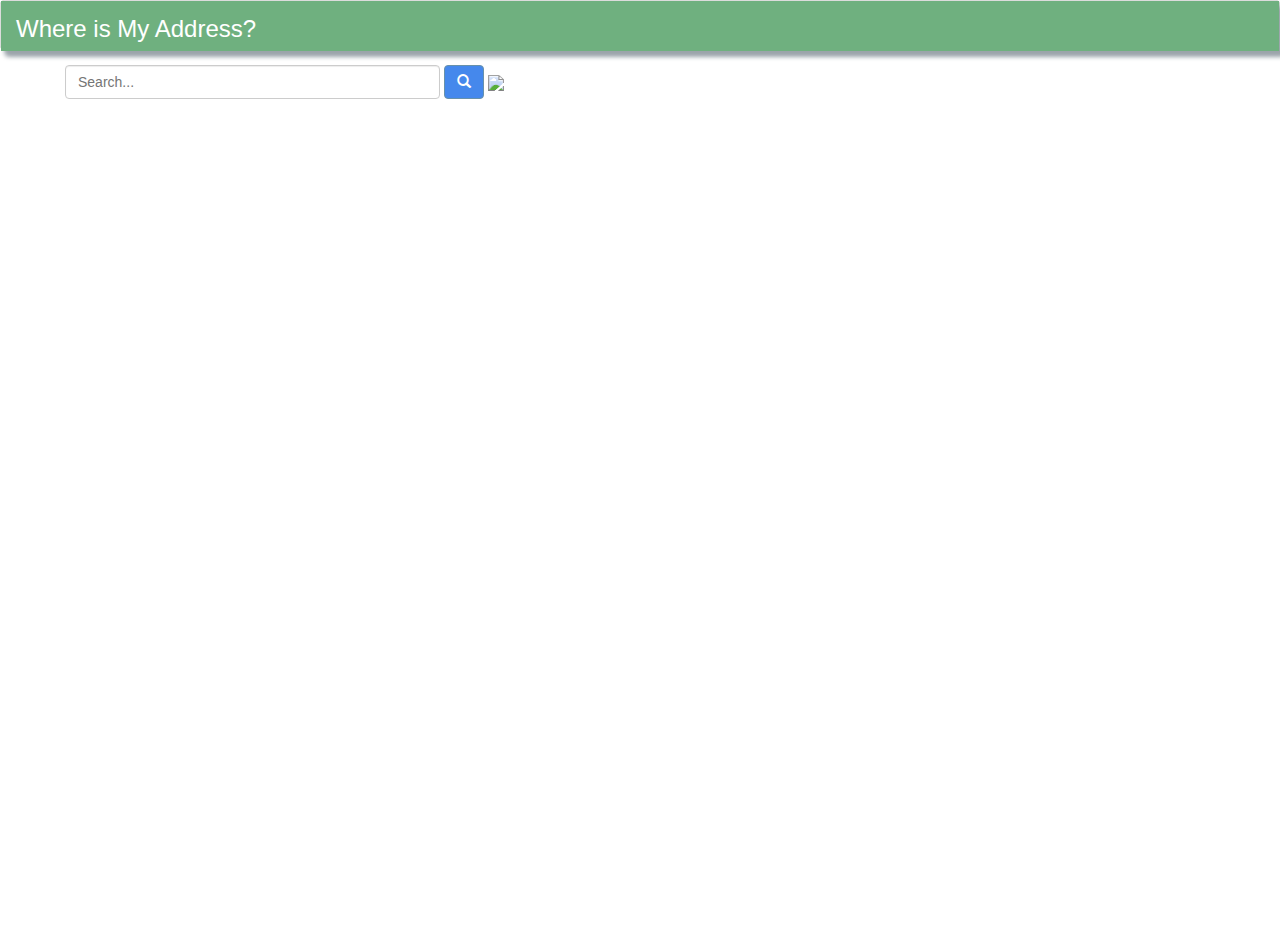
==== index.html @ a9ea7bd8 "put in confirmation modal styles" ====
﻿<!DOCTYPE html>
<html lang="en">
<head>
    <meta charset="utf-8">
    <meta http-equiv="X-UA-Compatible" content="IE=edge">
    <meta name="viewport" content="width=device-width, initial-scale=1">
    <title>Where's My Address</title>

    <!-- HTML5 Shim and Respond.js IE8 support of HTML5 elements and media queries -->
    <!-- WARNING: Respond.js doesn't work if you view the page via file:// -->
    <!--[if lt IE 9]>
      <script src="https://oss.maxcdn.com/html5shiv/3.7.2/html5shiv.min.js"></script>
      <script src="https://oss.maxcdn.com/respond/1.4.2/respond.min.js"></script>
    <![endif]-->

    <script src="http://code.jquery.com/jquery-2.0.3.min.js"></script>
    <script src="js/jquery-ui-1.10.3.custom/js/jquery-ui-1.10.3.custom.min.js"></script>
    <script src="js/bootstrap.min.js"></script>

    <link href="css/bootstrap.min.css" rel="stylesheet">
    <link rel="stylesheet" href="js/jquery-ui-1.10.3.custom/css/ui-lightness/jquery-ui-1.10.3.custom.css" />

    <!-- site styles, overriding above -->
    <link rel="stylesheet" href="css/site.css" />
    <link href="css/style.css" rel="stylesheet">

    <!-- ESRI Mapping Stuff -->
    <link rel="stylesheet" href="http://js.arcgis.com/3.10/js/esri/css/esri.css" />
    <link rel="stylesheet" href="js/OrthoButton/css/OrthoButton.css" />
    <script>
    var dojoConfig = {
        packages: [{
            name: "orthobutton",
            location: location.pathname.replace(/\/[^/]+$/, "") + '/js/OrthoButton/js'
        }]
    };
    </script>


        <!-- site styles, overriding above -->
    <link rel="stylesheet" href="css/site.css" />
    <link href="css/style.css" rel="stylesheet">
    

    <!-- D3 Stuff -->
    <script type="text/javascript" src="http://d3js.org/d3.v3.min.js"></script>

    <script src="http://js.arcgis.com/3.10/"></script>

    <script src="js/UIController.js"></script>
    <script src="js/MapController.js"></script>
    <script src="js/SearchController.js"></script>
    <script src="js/ListController.js"></script>

    <script>
        var searchService = "http://hubmaps1.cityofboston.gov/samrest/api/search?text={0}&callback=?";
        var searchServiceBuilding = "http://hubmaps1.cityofboston.gov/samrest/api/address/?constrid={0}&callback=?";

        dojo.require("esri.map");
        dojo.require("esri.layers.ArcGISTiledMapServiceLayer");
        dojo.require("esri.layers.ArcGISDynamicMapServiceLayer");
        dojo.require("esri.layers.FeatureLayer");
        dojo.require("esri.layers.GraphicsLayer");
        dojo.require("esri.tasks.query");
        dojo.require("esri.tasks.route");
        dojo.require("esri.tasks.QueryTask");
        dojo.require("esri.tasks.geometry");
        dojo.require("esri.graphic");
        dojo.require("esri.geometry.mathUtils");
        dojo.require("esri.geometry.ScreenPoint");
        dojo.require("esri.geometry.Geometry");
        dojo.require("esri.geometry.Point");
        dojo.require("esri.geometry.Polyline");
        dojo.require("esri.symbols.SimpleLineSymbol");
        dojo.require("esri.symbols.SimpleMarkerSymbol");
        dojo.require("esri.geometry.Extent");
        dojo.require("esri.SnappingManager");
        dojo.require("esri.InfoTemplate");
        dojo.require("esri.dijit.LocateButton");
        dojo.require("orthobutton.OrthoButton");
        dojo.require("dojo._base.connect");
        dojo.require("dojo._base.Color");
        dojo.require("dojo.domReady!");

        (function ($) {
            $.QueryString = (function (a) {
                if (a == "") return {};
                var b = {};
                for (var i = 0; i < a.length; ++i) {
                    var p = a[i].split('=');
                    if (p.length != 2) continue;
                    b[p[0]] = decodeURIComponent(p[1].replace(/\+/g, " "));
                }
                return b;
            })(window.location.search.substr(1).split('&'))
        })(jQuery);

        function init() {
            esri.config.defaults.geometryService = new esri.tasks.GeometryService("http://tasks.arcgisonline.com/ArcGIS/rest/services/Geometry/GeometryServer");
            UIController.init();
            MapController.init();
            ListController.init();
            SearchController.init();
            $("#txtSearch").focus();
        }

        dojo.ready(init);

        //loads jquery ui elements
        $(function () {
            console.log('index.html > init()');
        });
    </script>

</head>

<body>
    <div id="fullPageDiv">
        <!--top bar-->
        <div class="topheader">
            <div class="panel panel-default">
                <div class="panel-body">
                    <h1 id="app-logo">Where is My Address?</h1>
                </div>
            </div>
        </div><!--close topheader-->

        <div id="mapDiv">
            <div id="LocateButton"></div>
            <div id="OrthoButton"></div>
        </div>

        <!--search-->
        <div class="search">
            <div class="searchBar">
                <!-- search bar-->
                    <input type="text" autocomplete = "off" id="txtSearch" placeholder="Search..." class="search-bar-input" required>
                    <!--search button-->
	                <button type="button" id="btnSearch" class="btn btn-default"><span class="glyphicon glyphicon-search"></span></button>
	                <img id="imgLoadingSpinner" src="images/ajax-loader.gif" />

            </div><!--close row-->

        </div><!--close search-->
        <!--main page area-->
        <div class="result-content"></div>
    </div>

    <!-- Modal -->
    <div class="modal fade" id="myModal" tabindex="-1" role="dialog" aria-labelledby="myModalLabel" aria-hidden="true">
        <div class="modal-dialog">
            <div class="modal-content">
                <div class="modal-header">
                    <button type="button" class="close" data-dismiss="modal"><span aria-hidden="true">&times;</span><span class="sr-only">Close</span></button>
                    <h4 class="modal-title" id="myModalLabel">Confirm Address</h4>
                </div>
                <div class="modal-body">
                	<span class="confirmation-dialog"><h3>Are you sure this is the correct address?</h3></span>
                    <p class="confirmation-address-id"></p>
                    <p class="confirmation-full-address"></p>
                    <p class="confirmation-mailing-neighborhood"></p>
                    <p class="confirmation-zip-code"></p>
                    <p class="confirmation-spatial-parcel-pid"></p>
                </div>
                <div class="modal-footer">
                    <button type="button" class="btn" data-dismiss="modal">Cancel</button>
                    <button type="button" class="btn btn-primary" data-dismiss="modal">Confirm</button>
                </div>

            </div>
        </div>
    </div>
</body>

</html>
---- css/site.css ----
﻿html, body, #mapDiv, #fullPageDiv {
    padding: 0;
    margin: 0;
    height:100%;
    font-family: Arial;
}

#LocateButton {
    position:absolute;
    top:135px;
    left:20px;
    z-index:50;
}

#OrthoButton {
    position: absolute;
    top: 175px;
    left: 20px;
    z-index: 50;
}

/* hide dialogs */
#dlgConfirmation {
    display:none;
}

.search {
    position: absolute;
    top: 50px;
    left: 60px;
}
.result-table {
    background-color:#ffffff;
    position:absolute;
    top:110px;
    left:70px;
}

#btnSearch, #txtSearch, #imgLoadingSpinner {
    display:inline-block;
}

/*jqueryui overrides*/
.ui-dialog .ui-dialog-titlebar {
    padding: 0px;
    position: relative;
}
.ui-dialog .ui-dialog-content {
    padding: .2em .3em;
}

.NoCloseButton .ui-dialog-titlebar-close {
    display: none;
}

.ui-widget-content {
    border: 1px solid #dddddd;
    background-image: linear-gradient(to top, #367898 0%, #B4D3E2 100%);
    color: #333333;
}

.ui-widget-header {
    border: 0px;
    background: #B4D3E2;
    color: #ffffff;
    font-weight: bold;
}

.ui-tabs .ui-tabs-panel {
	display: block;
	border-width: 0;
	padding: 0px;
	background: none;
}

.ui-button-text-only .ui-button-text {
    padding: .2em .2em;
}

/*
    ESRI override*/
.esriPopup .actionsPane {
    display:none;
}

/* ESRI popup styling */
.esriPopup .contentPane {
    border: 1px solid #ccc;
    border-radius: 4px;
    font-size: 11px;
}

.esriPopup .titlePane {
background-color: #418780;
color: #FFFFFF;
line-height: 20px;
padding-left: 6px;
border-radius: 5px 5px 0px 0px;
-webkit-border-radius: 5px 5px 0px 0px;
cursor: default;
font-size: 12px;
}

.popup-label{
    color: #7A827F;
    font-size: 12px;
}

.esriPopup .sizer {
width: 230px;
}

.modal-content{
    border: 1px solid #ccc;
    border-radius: 6px;
}

.modal-header{
    background-color: #5EC4BB;
    color: #ffffff;
    padding: 5px;
    padding-left: 7px;
}

.modal-body{
    padding: 5px;
    text-align: center;
}

@media (min-width:768px){.modal-dialog{width:330px;}}

.modal-body p{
    display:inline;
    font-size: 12px;
    padding: 0px;
    margin: 0px;

}

.modal-body p.confirmation-spatial-parcel-pid{
    display:block;
    font-size: 10px;
}

.modal-footer{
    padding: 5px;
}

p {
margin: 0 0 5px;
}

.confirmation-dialog h3{
    font-size: 12px;
    font-style: italic;
    color: #354E63;
    margin-top: 5px;
    text-align: center;
}

.modal-footer .btn+.btn {
    padding: 4px;
    font-size: 12px;
}

.modal-footer .btn{
    padding: 4px;
    font-size: 12px;
}
---- css/style.css ----
/*style sheet*/

#body{
	height: 100%;
	width: 1024px;
}

.header, 
.panel.panel-default,
.panel-body{
	width: 100%;
	height: 50px;
	background-color:#6FB07F;
	box-shadow: 5px 5px 5px #9BA4AA;
}

.header, 
.panel.panel-default,
.panel-body h1 {
	position: relative;
	font-size: 24px;
	color: #ffffff;
	margin-top: 0px;
	margin-bottom: -5px;
	z-index:999;
}
 
.search,
.form-control{
	margin-left: 5px;
	margin-top: 10px;
}

.search, 
.btn.btn-default{
	/*margin-top: 10px;*/
}

.page-wrapper,
.sidebar{
	margin-left: 5px;
}

.form-control {
  display: block;
  width: 100%;
  height: 34px;
  padding: 6px 12px;
  font-size: 14px;
  line-height: 1.42857143;
  color: #555;
  background-color: #fff;
  background-image: none;
  border: 1px solid #6891AA;
  border-radius: 4px;
  -webkit-box-shadow: inset 0 1px 1px rgba(0, 0, 0, .075);
          box-shadow: inset 0 1px 1px rgba(0, 0, 0, .075);
  -webkit-transition: border-color ease-in-out .15s, -webkit-box-shadow ease-in-out .15s;
       -o-transition: border-color ease-in-out .15s, box-shadow ease-in-out .15s;
          transition: border-color ease-in-out .15s, box-shadow ease-in-out .15s;
}

.form-control:focus {
  border-color: #E1EEF6;
  outline: 0;
  -webkit-box-shadow: inset 0 1px 1px rgba(0,0,0,.075), 0 0 8px rgba(102, 175, 233, .6);
          box-shadow: inset 0 1px 1px rgba(0,0,0,.075), 0 0 8px rgba(102, 175, 233, .6);
}

.btn-default {
color: #333;
background-color: #fff;
border:1px solid #6891AA;
}

.btn-default:hover,
.btn-default:focus,
.btn-default:active,
.btn-default.active,
.open > .dropdown-toggle.btn-default {
  color: #333;
  background-color: #E1EEF6;
  border-color: #adadad;
}

.page-wrapper,
.sidebar{
	vertical-align: left;
}

.page-wrapper,
.mapside{
	vertical-align:right;
}
.page-wrapper,
.sidebar .table{
	margin-top: 10px;
}
.page-wrapper,
.sidebar .table th{
	border-left: 1px solid #cbcbcb;
	border-width: 0 0 0 3px;
	font-size: inherit;
	margin: 0;
	overflow: visible;
}

.page-wrapper,
.sidebar .table tr{
	border-left: 1px solid #496577;
	border-width: 0 0 0 3px;
	font-size: inherit;
	margin: 0;
	overflow: visible;
}

.page-wrapper,
.sidebar .table td{
	border-left: 1px solid #cbcbcb;
	border-width: 0 0 0 3px;
	font-size: inherit;
	margin: 0;
	overflow: visible;
}

.result-table{
	max-height:332px;/*36px * 9 items + 8px*/
	overflow-y:scroll;
	background: #fff;
	border-radius: 2px;
	box-shadow: 0 2px 6px rgba(0,0,0,0.3);
	box-sizing: border-box;
	-moz-box-sizing: border-box;
	-webkit-box-sizing: border-box;
	font-size: 12px;
	line-height: 16px;
	outline: none;
	position: absolute;
	margin-left: -5px;
	margin-top: -5px;
	width: 375px;/*500px * 0.75*/
	z-index: 0;
	-webkit-transition: background-color 200ms cubic-bezier(0.52,0,0.48,1);
	-moz-transition: background-color 200ms cubic-bezier(0.52,0,0.48,1);
	-ms-transition: background-color 200ms cubic-bezier(0.52,0,0.48,1);
	-o-transition: background-color 200ms cubic-bezier(0.52,0,0.48,1);
	transition: background-color 200ms cubic-bezier(0.52,0,0.48,1);
}

ul{
	-webkit-padding-start: 0px;
}

/*.glyphicon{
	padding-right:10px;
}*/

  ul li{
	list-style: none;
	font-size: inherit;
	margin: 0;
	overflow: visible;
	padding: 10px;
}

hr{
	margin:0px;
	padding:0px;
	border-top: 1px solid #cdcdcd;
}

div#mapDiv.col-md-8.map{
	border:1px solid #6891AA;
	margin-top: 10px;
}


.search-bar-input {
	margin-top: 5px;
display: inline-block;
width: 75%;
height: 34px;
padding: 6px 12px;
font-size: 14px;
line-height: 1.42857143;
color: #555;
background-color: #fff;
background-image: none;
border: 1px solid #ccc;
border-radius: 4px;
-webkit-box-shadow: inset 0 1px 1px rgba(0,0,0,.075);
box-shadow: inset 0 1px 1px rgba(0,0,0,.075);
-webkit-transition: border-color ease-in-out .15s,-webkit-box-shadow ease-in-out .15s;
-o-transition: border-color ease-in-out .15s,box-shadow ease-in-out .15s;
transition: border-color ease-in-out .15s,box-shadow ease-in-out .15s;
}

.searchBar{
	width: 500px;
}

.search .btn.btn-default{
	background-color: 	#4588EC;
	position: relative;
	top: -1px;
}

.search .glyphicon{
	color: #ffffff;
}

.search-bar-input:focus {
  border-color: #66afe9;
  outline: 0;
  -webkit-box-shadow: inset 0 1px 1px rgba(0,0,0,.075), 0 0 8px rgba(102, 175, 233, .6);
          box-shadow: inset 0 1px 1px rgba(0,0,0,.075), 0 0 8px rgba(102, 175, 233, .6);
}

#app-logo {
	padding-bottom:10px;
}

.LocateButton .zoomLocateButton {
	margin-top:1px;
	margin-left:1px;
}

#list-results {
	margin-top:0px;
	margin-bottom:0px;
	color:#4588EC;
}

.glyphicon-map-marker {
	padding-right:7px;
	color:#6FB07F;
}

.popupbtn .btn{
	font-size: 11px;
	margin-top: 5px;
	padding: 6px 6px 6px 6px;
}
---- css/site.css ----
﻿html, body, #mapDiv, #fullPageDiv {
    padding: 0;
    margin: 0;
    height:100%;
    font-family: Arial;
}

#LocateButton {
    position:absolute;
    top:135px;
    left:20px;
    z-index:50;
}

#OrthoButton {
    position: absolute;
    top: 175px;
    left: 20px;
    z-index: 50;
}

/* hide dialogs */
#dlgConfirmation {
    display:none;
}

.search {
    position: absolute;
    top: 50px;
    left: 60px;
}
.result-table {
    background-color:#ffffff;
    position:absolute;
    top:110px;
    left:70px;
}

#btnSearch, #txtSearch, #imgLoadingSpinner {
    display:inline-block;
}

/*jqueryui overrides*/
.ui-dialog .ui-dialog-titlebar {
    padding: 0px;
    position: relative;
}
.ui-dialog .ui-dialog-content {
    padding: .2em .3em;
}

.NoCloseButton .ui-dialog-titlebar-close {
    display: none;
}

.ui-widget-content {
    border: 1px solid #dddddd;
    background-image: linear-gradient(to top, #367898 0%, #B4D3E2 100%);
    color: #333333;
}

.ui-widget-header {
    border: 0px;
    background: #B4D3E2;
    color: #ffffff;
    font-weight: bold;
}

.ui-tabs .ui-tabs-panel {
	display: block;
	border-width: 0;
	padding: 0px;
	background: none;
}

.ui-button-text-only .ui-button-text {
    padding: .2em .2em;
}

/*
    ESRI override*/
.esriPopup .actionsPane {
    display:none;
}

/* ESRI popup styling */
.esriPopup .contentPane {
    border: 1px solid #ccc;
    border-radius: 4px;
    font-size: 11px;
}

.esriPopup .titlePane {
background-color: #418780;
color: #FFFFFF;
line-height: 20px;
padding-left: 6px;
border-radius: 5px 5px 0px 0px;
-webkit-border-radius: 5px 5px 0px 0px;
cursor: default;
font-size: 12px;
}

.popup-label{
    color: #7A827F;
    font-size: 12px;
}

.esriPopup .sizer {
width: 230px;
}

.modal-content{
    border: 1px solid #ccc;
    border-radius: 6px;
}

.modal-header{
    background-color: #5EC4BB;
    color: #ffffff;
    padding: 5px;
    padding-left: 7px;
}

.modal-body{
    padding: 5px;
    text-align: center;
}

@media (min-width:768px){.modal-dialog{width:330px;}}

.modal-body p{
    display:inline;
    font-size: 12px;
    padding: 0px;
    margin: 0px;

}

.modal-body p.confirmation-spatial-parcel-pid{
    display:block;
    font-size: 10px;
}

.modal-footer{
    padding: 5px;
}

p {
margin: 0 0 5px;
}

.confirmation-dialog h3{
    font-size: 12px;
    font-style: italic;
    color: #354E63;
    margin-top: 5px;
    text-align: center;
}

.modal-footer .btn+.btn {
    padding: 4px;
    font-size: 12px;
}

.modal-footer .btn{
    padding: 4px;
    font-size: 12px;
}
---- css/style.css ----
/*style sheet*/

#body{
	height: 100%;
	width: 1024px;
}

.header, 
.panel.panel-default,
.panel-body{
	width: 100%;
	height: 50px;
	background-color:#6FB07F;
	box-shadow: 5px 5px 5px #9BA4AA;
}

.header, 
.panel.panel-default,
.panel-body h1 {
	position: relative;
	font-size: 24px;
	color: #ffffff;
	margin-top: 0px;
	margin-bottom: -5px;
	z-index:999;
}
 
.search,
.form-control{
	margin-left: 5px;
	margin-top: 10px;
}

.search, 
.btn.btn-default{
	/*margin-top: 10px;*/
}

.page-wrapper,
.sidebar{
	margin-left: 5px;
}

.form-control {
  display: block;
  width: 100%;
  height: 34px;
  padding: 6px 12px;
  font-size: 14px;
  line-height: 1.42857143;
  color: #555;
  background-color: #fff;
  background-image: none;
  border: 1px solid #6891AA;
  border-radius: 4px;
  -webkit-box-shadow: inset 0 1px 1px rgba(0, 0, 0, .075);
          box-shadow: inset 0 1px 1px rgba(0, 0, 0, .075);
  -webkit-transition: border-color ease-in-out .15s, -webkit-box-shadow ease-in-out .15s;
       -o-transition: border-color ease-in-out .15s, box-shadow ease-in-out .15s;
          transition: border-color ease-in-out .15s, box-shadow ease-in-out .15s;
}

.form-control:focus {
  border-color: #E1EEF6;
  outline: 0;
  -webkit-box-shadow: inset 0 1px 1px rgba(0,0,0,.075), 0 0 8px rgba(102, 175, 233, .6);
          box-shadow: inset 0 1px 1px rgba(0,0,0,.075), 0 0 8px rgba(102, 175, 233, .6);
}

.btn-default {
color: #333;
background-color: #fff;
border:1px solid #6891AA;
}

.btn-default:hover,
.btn-default:focus,
.btn-default:active,
.btn-default.active,
.open > .dropdown-toggle.btn-default {
  color: #333;
  background-color: #E1EEF6;
  border-color: #adadad;
}

.page-wrapper,
.sidebar{
	vertical-align: left;
}

.page-wrapper,
.mapside{
	vertical-align:right;
}
.page-wrapper,
.sidebar .table{
	margin-top: 10px;
}
.page-wrapper,
.sidebar .table th{
	border-left: 1px solid #cbcbcb;
	border-width: 0 0 0 3px;
	font-size: inherit;
	margin: 0;
	overflow: visible;
}

.page-wrapper,
.sidebar .table tr{
	border-left: 1px solid #496577;
	border-width: 0 0 0 3px;
	font-size: inherit;
	margin: 0;
	overflow: visible;
}

.page-wrapper,
.sidebar .table td{
	border-left: 1px solid #cbcbcb;
	border-width: 0 0 0 3px;
	font-size: inherit;
	margin: 0;
	overflow: visible;
}

.result-table{
	max-height:332px;/*36px * 9 items + 8px*/
	overflow-y:scroll;
	background: #fff;
	border-radius: 2px;
	box-shadow: 0 2px 6px rgba(0,0,0,0.3);
	box-sizing: border-box;
	-moz-box-sizing: border-box;
	-webkit-box-sizing: border-box;
	font-size: 12px;
	line-height: 16px;
	outline: none;
	position: absolute;
	margin-left: -5px;
	margin-top: -5px;
	width: 375px;/*500px * 0.75*/
	z-index: 0;
	-webkit-transition: background-color 200ms cubic-bezier(0.52,0,0.48,1);
	-moz-transition: background-color 200ms cubic-bezier(0.52,0,0.48,1);
	-ms-transition: background-color 200ms cubic-bezier(0.52,0,0.48,1);
	-o-transition: background-color 200ms cubic-bezier(0.52,0,0.48,1);
	transition: background-color 200ms cubic-bezier(0.52,0,0.48,1);
}

ul{
	-webkit-padding-start: 0px;
}

/*.glyphicon{
	padding-right:10px;
}*/

  ul li{
	list-style: none;
	font-size: inherit;
	margin: 0;
	overflow: visible;
	padding: 10px;
}

hr{
	margin:0px;
	padding:0px;
	border-top: 1px solid #cdcdcd;
}

div#mapDiv.col-md-8.map{
	border:1px solid #6891AA;
	margin-top: 10px;
}


.search-bar-input {
	margin-top: 5px;
display: inline-block;
width: 75%;
height: 34px;
padding: 6px 12px;
font-size: 14px;
line-height: 1.42857143;
color: #555;
background-color: #fff;
background-image: none;
border: 1px solid #ccc;
border-radius: 4px;
-webkit-box-shadow: inset 0 1px 1px rgba(0,0,0,.075);
box-shadow: inset 0 1px 1px rgba(0,0,0,.075);
-webkit-transition: border-color ease-in-out .15s,-webkit-box-shadow ease-in-out .15s;
-o-transition: border-color ease-in-out .15s,box-shadow ease-in-out .15s;
transition: border-color ease-in-out .15s,box-shadow ease-in-out .15s;
}

.searchBar{
	width: 500px;
}

.search .btn.btn-default{
	background-color: 	#4588EC;
	position: relative;
	top: -1px;
}

.search .glyphicon{
	color: #ffffff;
}

.search-bar-input:focus {
  border-color: #66afe9;
  outline: 0;
  -webkit-box-shadow: inset 0 1px 1px rgba(0,0,0,.075), 0 0 8px rgba(102, 175, 233, .6);
          box-shadow: inset 0 1px 1px rgba(0,0,0,.075), 0 0 8px rgba(102, 175, 233, .6);
}

#app-logo {
	padding-bottom:10px;
}

.LocateButton .zoomLocateButton {
	margin-top:1px;
	margin-left:1px;
}

#list-results {
	margin-top:0px;
	margin-bottom:0px;
	color:#4588EC;
}

.glyphicon-map-marker {
	padding-right:7px;
	color:#6FB07F;
}

.popupbtn .btn{
	font-size: 11px;
	margin-top: 5px;
	padding: 6px 6px 6px 6px;
}
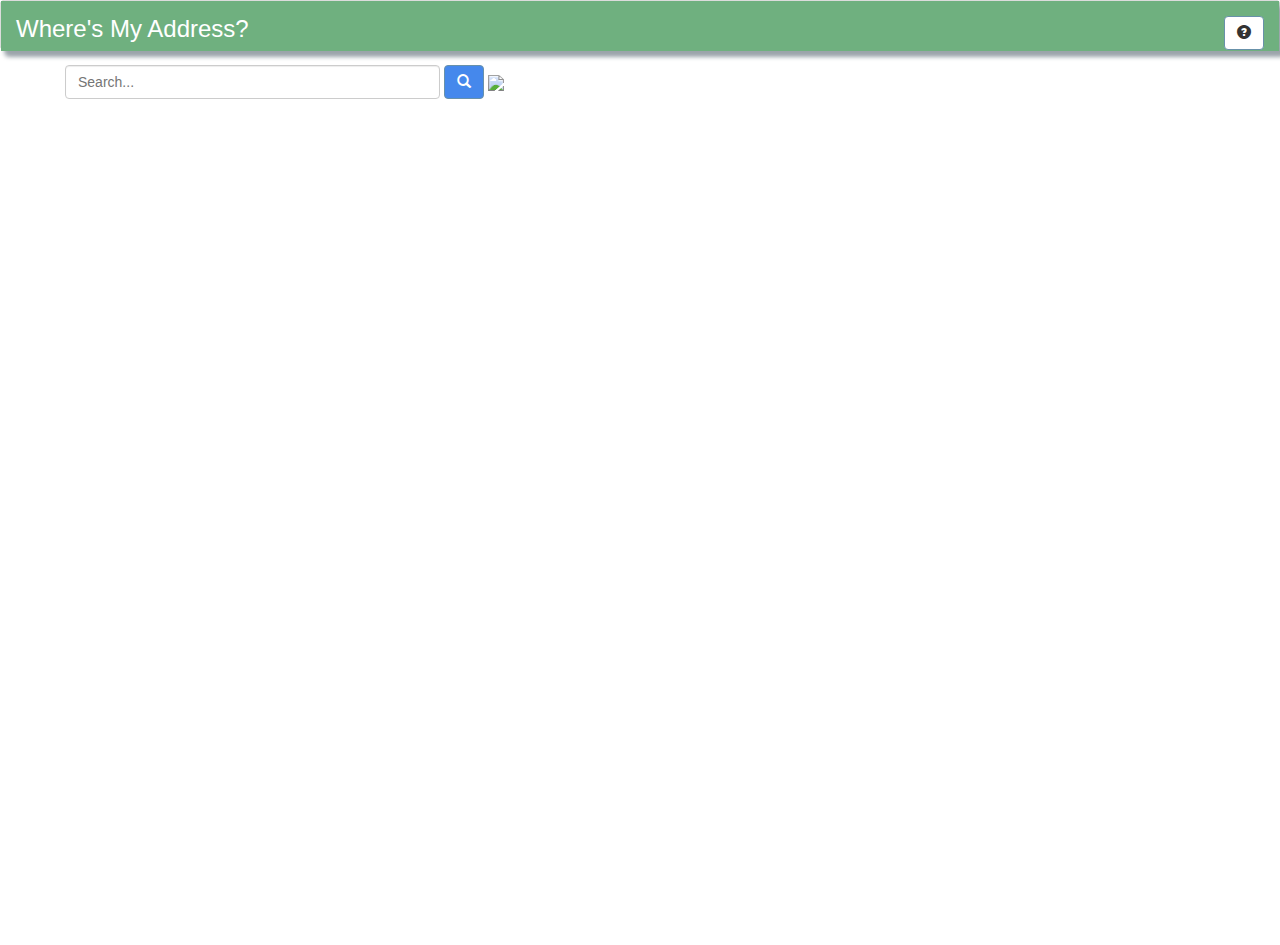
==== commit 789845bc: "Minor changes." ====
--- a/index.html
+++ b/index.html
@@ -20,27 +20,16 @@
     <link href="css/bootstrap.min.css" rel="stylesheet">
     <link rel="stylesheet" href="js/jquery-ui-1.10.3.custom/css/ui-lightness/jquery-ui-1.10.3.custom.css" />
 
+    <!-- IntroJS -->
+    <link rel="stylesheet" href="js/IntroJS/minified/introjs.min.css" />
+    <script type="text/javascript" src="js/IntroJS/minified/intro.min.js"></script>
+
     <!-- site styles, overriding above -->
     <link rel="stylesheet" href="css/site.css" />
     <link href="css/style.css" rel="stylesheet">
 
     <!-- ESRI Mapping Stuff -->
     <link rel="stylesheet" href="http://js.arcgis.com/3.10/js/esri/css/esri.css" />
-    <link rel="stylesheet" href="js/OrthoButton/css/OrthoButton.css" />
-    <script>
-    var dojoConfig = {
-        packages: [{
-            name: "orthobutton",
-            location: location.pathname.replace(/\/[^/]+$/, "") + '/js/OrthoButton/js'
-        }]
-    };
-    </script>
-
-
-        <!-- site styles, overriding above -->
-    <link rel="stylesheet" href="css/site.css" />
-    <link href="css/style.css" rel="stylesheet">
-    
 
     <!-- D3 Stuff -->
     <script type="text/javascript" src="http://d3js.org/d3.v3.min.js"></script>
@@ -77,7 +66,6 @@
         dojo.require("esri.SnappingManager");
         dojo.require("esri.InfoTemplate");
         dojo.require("esri.dijit.LocateButton");
-        dojo.require("orthobutton.OrthoButton");
         dojo.require("dojo._base.connect");
         dojo.require("dojo._base.Color");
         dojo.require("dojo.domReady!");
@@ -95,13 +83,90 @@
             })(window.location.search.substr(1).split('&'))
         })(jQuery);
 
+        
+        function startIntro() {
+
+            var currentStep = 0;
+            var timeout = null;
+            var firstRun = true;
+
+            var transitionTimes = {
+                1: null,
+                2: 10000,
+                3: 5000,
+                4: 10000,
+                5: 10000,
+                6: 10000,
+                7: 10000,
+                8: 10000,
+                9: 20000
+            }
+
+            function recreateIntro() {
+                var intro = introJs();
+                var autoAdvance = firstRun;
+                intro.onchange(function(targetElement) {
+                    currentStep = intro._currentStep + 1;
+                    clearTimeout(timeout);
+                    if (autoAdvance && (transitionTimes[currentStep])) {
+                        timeout = setTimeout(function() {
+                            intro.nextStep();
+                        }, transitionTimes[currentStep]);
+                    }
+                });
+                intro.onexit(function() {
+                    clearTimeout(timeout);
+                })
+                intro.setOptions({
+                    skipLabel: 'Hide',
+                    steps: [
+                        {
+                            intro: "<h1 class='introjs-header'>Find your Official Address</h1><p>The City of Boston needs your Official Address on your permit.<p>Your Official Address may not be the same as the street address you typically use. This tool will help you find your Official Address from your street address.</p><p><b>Please choose your Official Address with care</b>, or your permit application may be delayed.</p><br/><p>Click 'Next' when you are ready to continue.</p>"
+                        },
+                        {
+                            intro: "<h1 class='introjs-header'>Getting help</h1><p>If you need a refresher, you can always access the help here.</p>",
+                            element: document.querySelector('#btn-intro-help'),
+                            position: 'left'
+                        },
+                        {
+                            intro: "<h1 class='introjs-header'>Search in 1 of 2 ways...</h1>"
+                        },
+                        {
+                            intro: "<h1 class='introjs-header'>Search by street address</h1><p>Type in your stress address and press 'Enter' or click the search button to continue.</p>",
+                            element: document.querySelector('#search-bar')
+                        },
+                        {
+                            intro: "<h1 class='introjs-header'>...or by clicking on the map</h1><p>Click a building or location on the map to search for nearby  addresses.</p>",
+                        },
+                        {
+                            intro: "<h1 class='introjs-header'>Jump to your location</h1><p>Click here and the map will zoom to your current location if you allow your browser to share your location.</p>",
+                            element: document.querySelector('#LocateButton')
+                        },
+                        {
+                            intro: "<h1 class='introjs-header'>Search Results</h1><p>Address search results will be listed under the search box and displayed as pins on the map.</p><p>Select an address and verify its location on the map. If the address is correct, click the 'Confirm Address' button that appears.</p>",
+                        }                
+                    ]
+                });
+                
+                firstRun = false;
+                return intro;
+            }
+
+            recreateIntro().start();
+
+            $('#btn-intro-help').click(function(e) {
+                recreateIntro().goToStep(currentStep).start();
+            });
+        }
+
         function init() {
             esri.config.defaults.geometryService = new esri.tasks.GeometryService("http://tasks.arcgisonline.com/ArcGIS/rest/services/Geometry/GeometryServer");
             UIController.init();
             MapController.init();
             ListController.init();
             SearchController.init();
-            $("#txtSearch").focus();
+
+            startIntro();
         }
 
         dojo.ready(init);
@@ -120,30 +185,33 @@
         <div class="topheader">
             <div class="panel panel-default">
                 <div class="panel-body">
-                    <h1 id="app-logo">Where is My Address?</h1>
+                    <button type="button" id="btn-intro-help" class="btn btn-default pull-right"><span class="glyphicon glyphicon-question-sign"></span></button>
+                    <h1 id="app-logo">Where's My Address?</h1>
                 </div>
             </div>
         </div><!--close topheader-->
 
         <div id="mapDiv">
             <div id="LocateButton"></div>
-            <div id="OrthoButton"></div>
         </div>
+
+        <!--<button class="btn btn-primary btn-lg" style="position:absolute;right:10px;top:0px;" data-toggle="modal" data-target="#myModal">Confirm Location</button>-->
 
         <!--search-->
         <div class="search">
-            <div class="searchBar">
+            <div class="searchBar" id="search-bar">
                 <!-- search bar-->
                     <input type="text" autocomplete = "off" id="txtSearch" placeholder="Search..." class="search-bar-input" required>
                     <!--search button-->
 	                <button type="button" id="btnSearch" class="btn btn-default"><span class="glyphicon glyphicon-search"></span></button>
+
 	                <img id="imgLoadingSpinner" src="images/ajax-loader.gif" />
 
             </div><!--close row-->
 
         </div><!--close search-->
         <!--main page area-->
-        <div class="result-content"></div>
+        <ul class="result-table"></table>
     </div>
 
     <!-- Modal -->
@@ -152,10 +220,9 @@
             <div class="modal-content">
                 <div class="modal-header">
                     <button type="button" class="close" data-dismiss="modal"><span aria-hidden="true">&times;</span><span class="sr-only">Close</span></button>
-                    <h4 class="modal-title" id="myModalLabel">Confirm Address</h4>
+                    <h4 class="modal-title" id="myModalLabel">Confirm Location</h4>
                 </div>
                 <div class="modal-body">
-                	<span class="confirmation-dialog"><h3>Are you sure this is the correct address?</h3></span>
                     <p class="confirmation-address-id"></p>
                     <p class="confirmation-full-address"></p>
                     <p class="confirmation-mailing-neighborhood"></p>
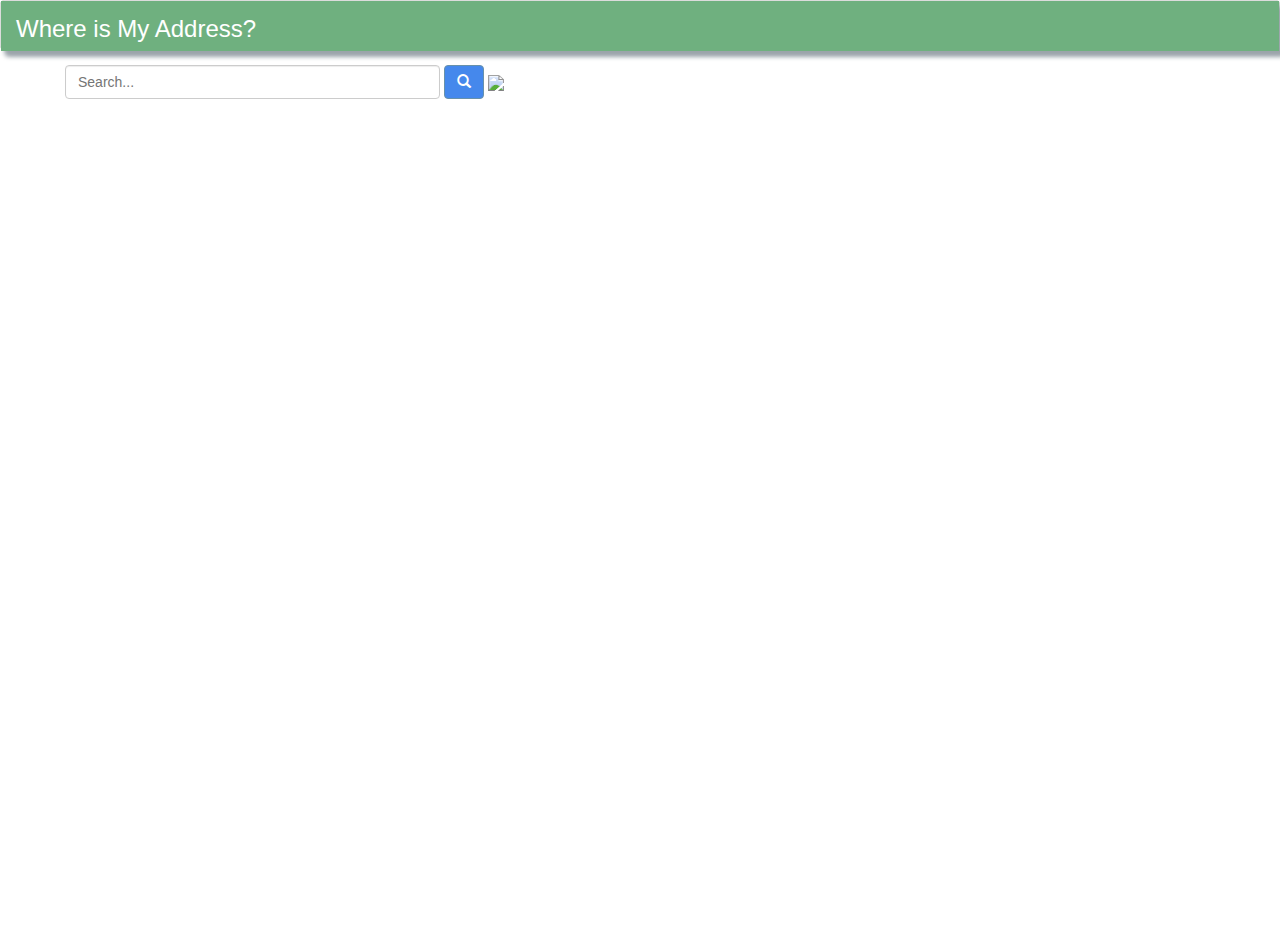
==== commit 61def39f: "modal styles" ====
--- a/index.html
+++ b/index.html
@@ -20,16 +20,27 @@
     <link href="css/bootstrap.min.css" rel="stylesheet">
     <link rel="stylesheet" href="js/jquery-ui-1.10.3.custom/css/ui-lightness/jquery-ui-1.10.3.custom.css" />
 
-    <!-- IntroJS -->
-    <link rel="stylesheet" href="js/IntroJS/minified/introjs.min.css" />
-    <script type="text/javascript" src="js/IntroJS/minified/intro.min.js"></script>
-
     <!-- site styles, overriding above -->
     <link rel="stylesheet" href="css/site.css" />
     <link href="css/style.css" rel="stylesheet">
 
     <!-- ESRI Mapping Stuff -->
     <link rel="stylesheet" href="http://js.arcgis.com/3.10/js/esri/css/esri.css" />
+    <link rel="stylesheet" href="js/OrthoButton/css/OrthoButton.css" />
+    <script>
+    var dojoConfig = {
+        packages: [{
+            name: "orthobutton",
+            location: location.pathname.replace(/\/[^/]+$/, "") + '/js/OrthoButton/js'
+        }]
+    };
+    </script>
+
+
+        <!-- site styles, overriding above -->
+    <link rel="stylesheet" href="css/site.css" />
+    <link href="css/style.css" rel="stylesheet">
+    
 
     <!-- D3 Stuff -->
     <script type="text/javascript" src="http://d3js.org/d3.v3.min.js"></script>
@@ -66,6 +77,7 @@
         dojo.require("esri.SnappingManager");
         dojo.require("esri.InfoTemplate");
         dojo.require("esri.dijit.LocateButton");
+        dojo.require("orthobutton.OrthoButton");
         dojo.require("dojo._base.connect");
         dojo.require("dojo._base.Color");
         dojo.require("dojo.domReady!");
@@ -83,90 +95,13 @@
             })(window.location.search.substr(1).split('&'))
         })(jQuery);
 
-        
-        function startIntro() {
-
-            var currentStep = 0;
-            var timeout = null;
-            var firstRun = true;
-
-            var transitionTimes = {
-                1: null,
-                2: 10000,
-                3: 5000,
-                4: 10000,
-                5: 10000,
-                6: 10000,
-                7: 10000,
-                8: 10000,
-                9: 20000
-            }
-
-            function recreateIntro() {
-                var intro = introJs();
-                var autoAdvance = firstRun;
-                intro.onchange(function(targetElement) {
-                    currentStep = intro._currentStep + 1;
-                    clearTimeout(timeout);
-                    if (autoAdvance && (transitionTimes[currentStep])) {
-                        timeout = setTimeout(function() {
-                            intro.nextStep();
-                        }, transitionTimes[currentStep]);
-                    }
-                });
-                intro.onexit(function() {
-                    clearTimeout(timeout);
-                })
-                intro.setOptions({
-                    skipLabel: 'Hide',
-                    steps: [
-                        {
-                            intro: "<h1 class='introjs-header'>Find your Official Address</h1><p>The City of Boston needs your Official Address on your permit.<p>Your Official Address may not be the same as the street address you typically use. This tool will help you find your Official Address from your street address.</p><p><b>Please choose your Official Address with care</b>, or your permit application may be delayed.</p><br/><p>Click 'Next' when you are ready to continue.</p>"
-                        },
-                        {
-                            intro: "<h1 class='introjs-header'>Getting help</h1><p>If you need a refresher, you can always access the help here.</p>",
-                            element: document.querySelector('#btn-intro-help'),
-                            position: 'left'
-                        },
-                        {
-                            intro: "<h1 class='introjs-header'>Search in 1 of 2 ways...</h1>"
-                        },
-                        {
-                            intro: "<h1 class='introjs-header'>Search by street address</h1><p>Type in your stress address and press 'Enter' or click the search button to continue.</p>",
-                            element: document.querySelector('#search-bar')
-                        },
-                        {
-                            intro: "<h1 class='introjs-header'>...or by clicking on the map</h1><p>Click a building or location on the map to search for nearby  addresses.</p>",
-                        },
-                        {
-                            intro: "<h1 class='introjs-header'>Jump to your location</h1><p>Click here and the map will zoom to your current location if you allow your browser to share your location.</p>",
-                            element: document.querySelector('#LocateButton')
-                        },
-                        {
-                            intro: "<h1 class='introjs-header'>Search Results</h1><p>Address search results will be listed under the search box and displayed as pins on the map.</p><p>Select an address and verify its location on the map. If the address is correct, click the 'Confirm Address' button that appears.</p>",
-                        }                
-                    ]
-                });
-                
-                firstRun = false;
-                return intro;
-            }
-
-            recreateIntro().start();
-
-            $('#btn-intro-help').click(function(e) {
-                recreateIntro().goToStep(currentStep).start();
-            });
-        }
-
         function init() {
             esri.config.defaults.geometryService = new esri.tasks.GeometryService("http://tasks.arcgisonline.com/ArcGIS/rest/services/Geometry/GeometryServer");
             UIController.init();
             MapController.init();
             ListController.init();
             SearchController.init();
-
-            startIntro();
+            $("#txtSearch").focus();
         }
 
         dojo.ready(init);
@@ -185,33 +120,30 @@
         <div class="topheader">
             <div class="panel panel-default">
                 <div class="panel-body">
-                    <button type="button" id="btn-intro-help" class="btn btn-default pull-right"><span class="glyphicon glyphicon-question-sign"></span></button>
-                    <h1 id="app-logo">Where's My Address?</h1>
+                    <h1 id="app-logo">Where is My Address?</h1>
                 </div>
             </div>
         </div><!--close topheader-->
 
         <div id="mapDiv">
             <div id="LocateButton"></div>
+            <div id="OrthoButton"></div>
         </div>
-
-        <!--<button class="btn btn-primary btn-lg" style="position:absolute;right:10px;top:0px;" data-toggle="modal" data-target="#myModal">Confirm Location</button>-->
 
         <!--search-->
         <div class="search">
-            <div class="searchBar" id="search-bar">
+            <div class="searchBar">
                 <!-- search bar-->
                     <input type="text" autocomplete = "off" id="txtSearch" placeholder="Search..." class="search-bar-input" required>
                     <!--search button-->
 	                <button type="button" id="btnSearch" class="btn btn-default"><span class="glyphicon glyphicon-search"></span></button>
-
 	                <img id="imgLoadingSpinner" src="images/ajax-loader.gif" />
 
             </div><!--close row-->
 
         </div><!--close search-->
         <!--main page area-->
-        <ul class="result-table"></table>
+        <div class="result-content"></div>
     </div>
 
     <!-- Modal -->
@@ -219,24 +151,29 @@
         <div class="modal-dialog">
             <div class="modal-content">
                 <div class="modal-header">
-                    <button type="button" class="close" data-dismiss="modal"><span aria-hidden="true">&times;</span><span class="sr-only">Close</span></button>
-                    <h4 class="modal-title" id="myModalLabel">Confirm Location</h4>
+                    <button type="button" class="close" data-dismiss="modal"><span aria-hidden="true"></span><span class="sr-only"></span></button>
+                    <h4 class="modal-title" id="myModalLabel">Confirm Address</h4>
                 </div>
                 <div class="modal-body">
+                	<span class="confirmation-dialog"><h3>Are you sure this is the correct address?</h3></span>
                     <p class="confirmation-address-id"></p>
                     <p class="confirmation-full-address"></p>
                     <p class="confirmation-mailing-neighborhood"></p>
                     <p class="confirmation-zip-code"></p>
+                    <br>
+                    <p class="parcel-label">Parcel ID: </p>
                     <p class="confirmation-spatial-parcel-pid"></p>
                 </div>
                 <div class="modal-footer">
-                    <button type="button" class="btn" data-dismiss="modal">Cancel</button>
-                    <button type="button" class="btn btn-primary" data-dismiss="modal">Confirm</button>
+                    <button type="button" class="btn" data-dismiss="modal"><span class="glyphicon glyphicon-remove"></button>
+                    <button type="button" class="btn btn-primary" data-dismiss="modal"><span class="glyphicon glyphicon-ok"></span></button>
                 </div>
 
             </div>
         </div>
     </div>
+        </div>
+
 </body>
 
 </html>
--- a/css/site.css
+++ b/css/site.css
@@ -91,7 +91,7 @@
 }
 
 .esriPopup .titlePane {
-background-color: #418780;
+background-color: #5EC4BB;
 color: #FFFFFF;
 line-height: 20px;
 padding-left: 6px;
@@ -138,8 +138,13 @@
 }
 
 .modal-body p.confirmation-spatial-parcel-pid{
-    display:block;
+    display:inline-block;
     font-size: 10px;
+}
+
+.modal-body p.parcel-label{
+    display: inline-block;
+    font-size: 12px;
 }
 
 .modal-footer{
@@ -161,9 +166,24 @@
 .modal-footer .btn+.btn {
     padding: 4px;
     font-size: 12px;
+    background-color:#6FB07F;
+    color: #ffffff;
+    border-color:#6FB07F;
+
 }
 
 .modal-footer .btn{
     padding: 4px;
     font-size: 12px;
-}+    background-color:#FC856E;
+    color: #ffffff;
+    border-color:#FC856E;
+}
+
+.modal-footer .glyphicon{
+    padding-top: 5px;
+    padding-left: 20px;
+    padding-right: 20px;
+    padding-bottom: 5px;
+}
+
--- a/css/style.css
+++ b/css/style.css
@@ -155,7 +155,7 @@
 	padding-right:10px;
 }*/
 
-  ul li{
+ ul li{
 	list-style: none;
 	font-size: inherit;
 	margin: 0;
@@ -240,4 +240,14 @@
 	font-size: 11px;
 	margin-top: 5px;
 	padding: 6px 6px 6px 6px;
+	float: right;
+}
+#no-result {
+	overflow:hidden;
+}
+
+#clear-results {
+	float: right;
+	color: #FC856E;
+
 }--- a/css/site.css
+++ b/css/site.css
@@ -91,7 +91,7 @@
 }
 
 .esriPopup .titlePane {
-background-color: #418780;
+background-color: #5EC4BB;
 color: #FFFFFF;
 line-height: 20px;
 padding-left: 6px;
@@ -138,8 +138,13 @@
 }
 
 .modal-body p.confirmation-spatial-parcel-pid{
-    display:block;
+    display:inline-block;
     font-size: 10px;
+}
+
+.modal-body p.parcel-label{
+    display: inline-block;
+    font-size: 12px;
 }
 
 .modal-footer{
@@ -161,9 +166,24 @@
 .modal-footer .btn+.btn {
     padding: 4px;
     font-size: 12px;
+    background-color:#6FB07F;
+    color: #ffffff;
+    border-color:#6FB07F;
+
 }
 
 .modal-footer .btn{
     padding: 4px;
     font-size: 12px;
-}+    background-color:#FC856E;
+    color: #ffffff;
+    border-color:#FC856E;
+}
+
+.modal-footer .glyphicon{
+    padding-top: 5px;
+    padding-left: 20px;
+    padding-right: 20px;
+    padding-bottom: 5px;
+}
+
--- a/css/style.css
+++ b/css/style.css
@@ -155,7 +155,7 @@
 	padding-right:10px;
 }*/
 
-  ul li{
+ ul li{
 	list-style: none;
 	font-size: inherit;
 	margin: 0;
@@ -240,4 +240,14 @@
 	font-size: 11px;
 	margin-top: 5px;
 	padding: 6px 6px 6px 6px;
+	float: right;
+}
+#no-result {
+	overflow:hidden;
+}
+
+#clear-results {
+	float: right;
+	color: #FC856E;
+
 }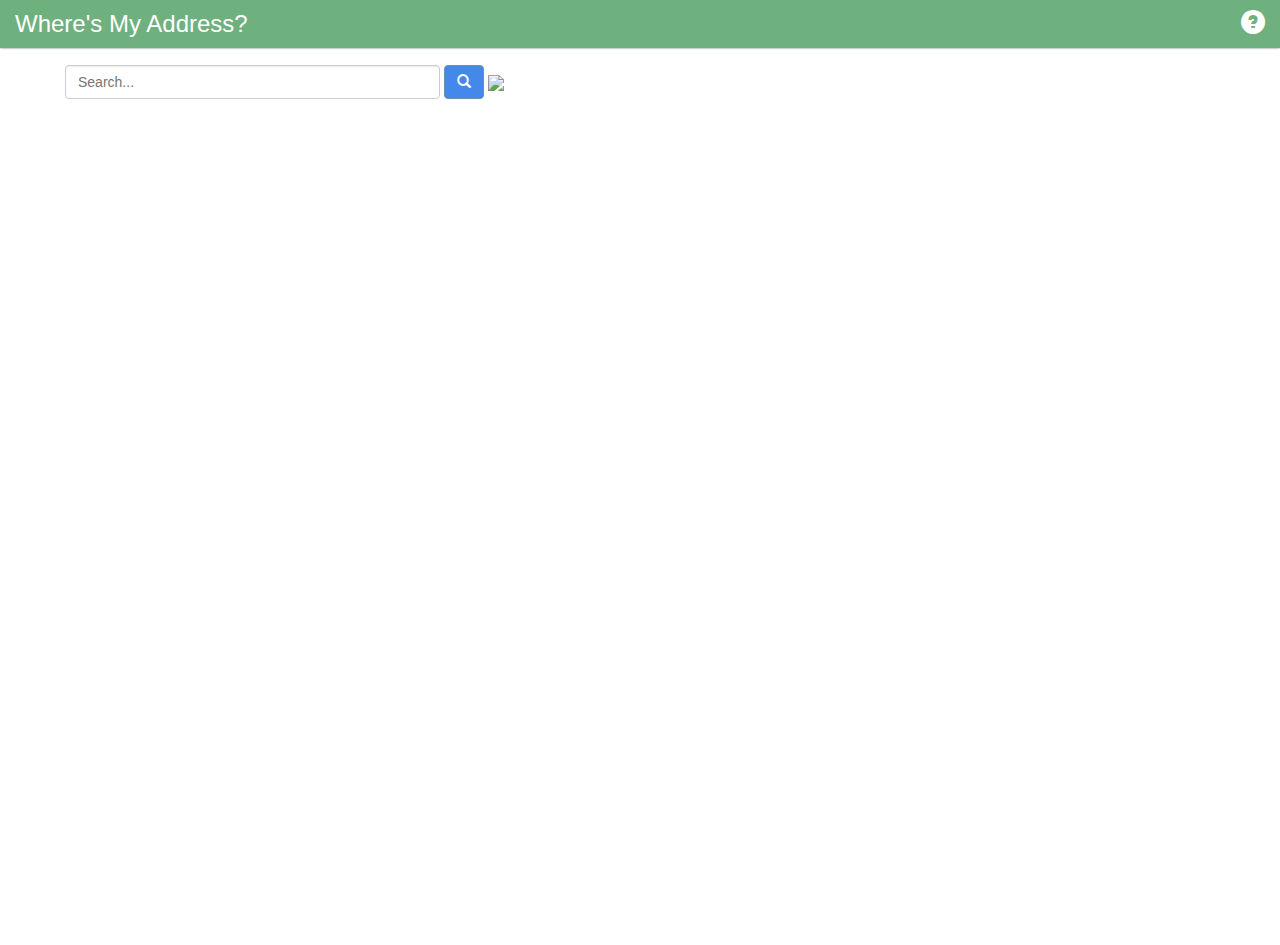
==== commit 94e161bc: "Integrated intro (again)." ====
--- a/index.html
+++ b/index.html
@@ -19,6 +19,10 @@
 
     <link href="css/bootstrap.min.css" rel="stylesheet">
     <link rel="stylesheet" href="js/jquery-ui-1.10.3.custom/css/ui-lightness/jquery-ui-1.10.3.custom.css" />
+
+    <!-- IntroJS -->
+    <link rel="stylesheet" href="js/IntroJS/minified/introjs.min.css" />
+    <script type="text/javascript" src="js/IntroJS/minified/intro.min.js"></script>
 
     <!-- site styles, overriding above -->
     <link rel="stylesheet" href="css/site.css" />
@@ -95,13 +99,93 @@
             })(window.location.search.substr(1).split('&'))
         })(jQuery);
 
+        
+        function startIntro() {
+
+            var currentStep = 0;
+            var timeout = null;
+            var firstRun = true;
+
+            var transitionTimes = {
+                1: null,
+                2: 8000,
+                3: 8000,
+                4: 16000,
+                5: 16000,
+                6: 16000,
+                7: 16000,
+                8: 16000,
+                9: 32000
+            }
+
+            function recreateIntro() {
+                var intro = introJs();
+                var autoAdvance = firstRun;
+                intro.onchange(function(targetElement) {
+                    currentStep = intro._currentStep + 1;
+                    clearTimeout(timeout);
+                    if (autoAdvance && (transitionTimes[currentStep])) {
+                        timeout = setTimeout(function() {
+                            intro.nextStep();
+                        }, transitionTimes[currentStep]);
+                    }
+                });
+                intro.onexit(function() {
+                    clearTimeout(timeout);
+                })
+                intro.setOptions({
+                    skipLabel: 'Hide',
+                    steps: [
+                        {
+                            intro: "<h1 class='introjs-header'>Find your Official Address</h1><p>The City of Boston needs your Official Address on your permit.<p>Your Official Address may not be the same as the street address you typically use. This tool will help you find your Official Address from your street address.</p><p><b>Please choose your Official Address with care</b>, or your permit application may be delayed.</p><br/><p>Click 'Next' when you are ready to continue.</p>"
+                        },
+                        {
+                            intro: "<h1 class='introjs-header'>Getting help</h1><p>If you need a refresher, you can always access the help here.</p>",
+                            element: document.querySelector('#btn-intro-help'),
+                            position: 'left'
+                        },
+                        {
+                            intro: "<h1 class='introjs-header'>Search in 1 of 2 ways...</h1>"
+                        },
+                        {
+                            intro: "<h1 class='introjs-header'>Search by street address</h1><p>Type in your stress address and press 'Enter' or click the search button to continue.</p>",
+                            element: document.querySelector('#search-bar')
+                        },
+                        {
+                            intro: "<h1 class='introjs-header'>...or by clicking on the map</h1><p>Click a building or location on the map to search for nearby  addresses.</p>",
+                        },
+                        {
+                            intro: "<h1 class='introjs-header'>Jump to your location</h1><p>Click here and the map will zoom to your current location if you allow your browser to share your location.</p>",
+                            element: document.querySelector('#LocateButton')
+                        },
+                        {
+                            intro: "<h1 class='introjs-header'>Search Results</h1><p>Address search results will be listed under the search box and displayed as pins on the map.</p><p>Select an address and verify its location on the map. If the address is correct, click the 'Confirm Address' button that appears.</p>",
+                        }                
+                    ]
+                });
+                
+                firstRun = false;
+                return intro;
+            }
+
+            recreateIntro().start();
+
+            $('#btn-intro-help').click(function(e) {
+                recreateIntro().goToStep(currentStep).start();
+            });
+        }
+
         function init() {
             esri.config.defaults.geometryService = new esri.tasks.GeometryService("http://tasks.arcgisonline.com/ArcGIS/rest/services/Geometry/GeometryServer");
             UIController.init();
             MapController.init();
             ListController.init();
             SearchController.init();
+
             $("#txtSearch").focus();
+
+            startIntro();
+
         }
 
         dojo.ready(init);
@@ -120,7 +204,8 @@
         <div class="topheader">
             <div class="panel panel-default">
                 <div class="panel-body">
-                    <h1 id="app-logo">Where is My Address?</h1>
+                    <button type="button" id="btn-intro-help" class="btn btn-default pull-right"><span class="glyphicon glyphicon-question-sign"></span></button>
+                    <h1 id="app-logo">Where's My Address?</h1>
                 </div>
             </div>
         </div><!--close topheader-->
@@ -132,11 +217,12 @@
 
         <!--search-->
         <div class="search">
-            <div class="searchBar">
+            <div class="searchBar" id="search-bar">
                 <!-- search bar-->
                     <input type="text" autocomplete = "off" id="txtSearch" placeholder="Search..." class="search-bar-input" required>
                     <!--search button-->
 	                <button type="button" id="btnSearch" class="btn btn-default"><span class="glyphicon glyphicon-search"></span></button>
+
 	                <img id="imgLoadingSpinner" src="images/ajax-loader.gif" />
 
             </div><!--close row-->
--- a/css/site.css
+++ b/css/site.css
@@ -187,3 +187,39 @@
     padding-bottom: 5px;
 }
 
+
+/* INTRO */
+.introjs-helperNumberLayer {
+    line-height: 13px;
+}
+
+.introjs-tooltip {
+    min-width: 400px;
+    max-width: 600px;
+}
+
+.introjs-header {
+    text-align: center;
+    font-size: 32px;
+    line-height: 32px;
+    margin-bottom: 16px;
+}
+
+.introjs-tooltiptext > p {
+    font-size: 16px;
+    line-height: 16px;
+    margin: 0 10px 10px 10px;
+}
+
+#btn-intro-help {
+    position: relative;
+    z-index: 1050;
+    top: -4px;
+    border: none; 
+    background: transparent;
+    font-size: 24px;
+    line-height: 24px;
+    padding: 0px;
+    color: #FFF;
+}
+#btn-intro-help:focus {outline:0 !important;}--- a/css/style.css
+++ b/css/style.css
@@ -250,4 +250,16 @@
 	float: right;
 	color: #FC856E;
 
+}
+
+.header, .panel.panel-default, .panel-body{ 
+	box-shadow: 0px 0px 2px 0px #9BA4AA; 
+} 
+
+.panel { 
+	border: 0px; margin-left:0px; padding-left:0px; 
+} 
+
+.header, .panel.panel-default, .panel-body h1 {
+	margin-top:-2px; 
 }--- a/css/site.css
+++ b/css/site.css
@@ -187,3 +187,39 @@
     padding-bottom: 5px;
 }
 
+
+/* INTRO */
+.introjs-helperNumberLayer {
+    line-height: 13px;
+}
+
+.introjs-tooltip {
+    min-width: 400px;
+    max-width: 600px;
+}
+
+.introjs-header {
+    text-align: center;
+    font-size: 32px;
+    line-height: 32px;
+    margin-bottom: 16px;
+}
+
+.introjs-tooltiptext > p {
+    font-size: 16px;
+    line-height: 16px;
+    margin: 0 10px 10px 10px;
+}
+
+#btn-intro-help {
+    position: relative;
+    z-index: 1050;
+    top: -4px;
+    border: none; 
+    background: transparent;
+    font-size: 24px;
+    line-height: 24px;
+    padding: 0px;
+    color: #FFF;
+}
+#btn-intro-help:focus {outline:0 !important;}--- a/css/style.css
+++ b/css/style.css
@@ -250,4 +250,16 @@
 	float: right;
 	color: #FC856E;
 
+}
+
+.header, .panel.panel-default, .panel-body{ 
+	box-shadow: 0px 0px 2px 0px #9BA4AA; 
+} 
+
+.panel { 
+	border: 0px; margin-left:0px; padding-left:0px; 
+} 
+
+.header, .panel.panel-default, .panel-body h1 {
+	margin-top:-2px; 
 }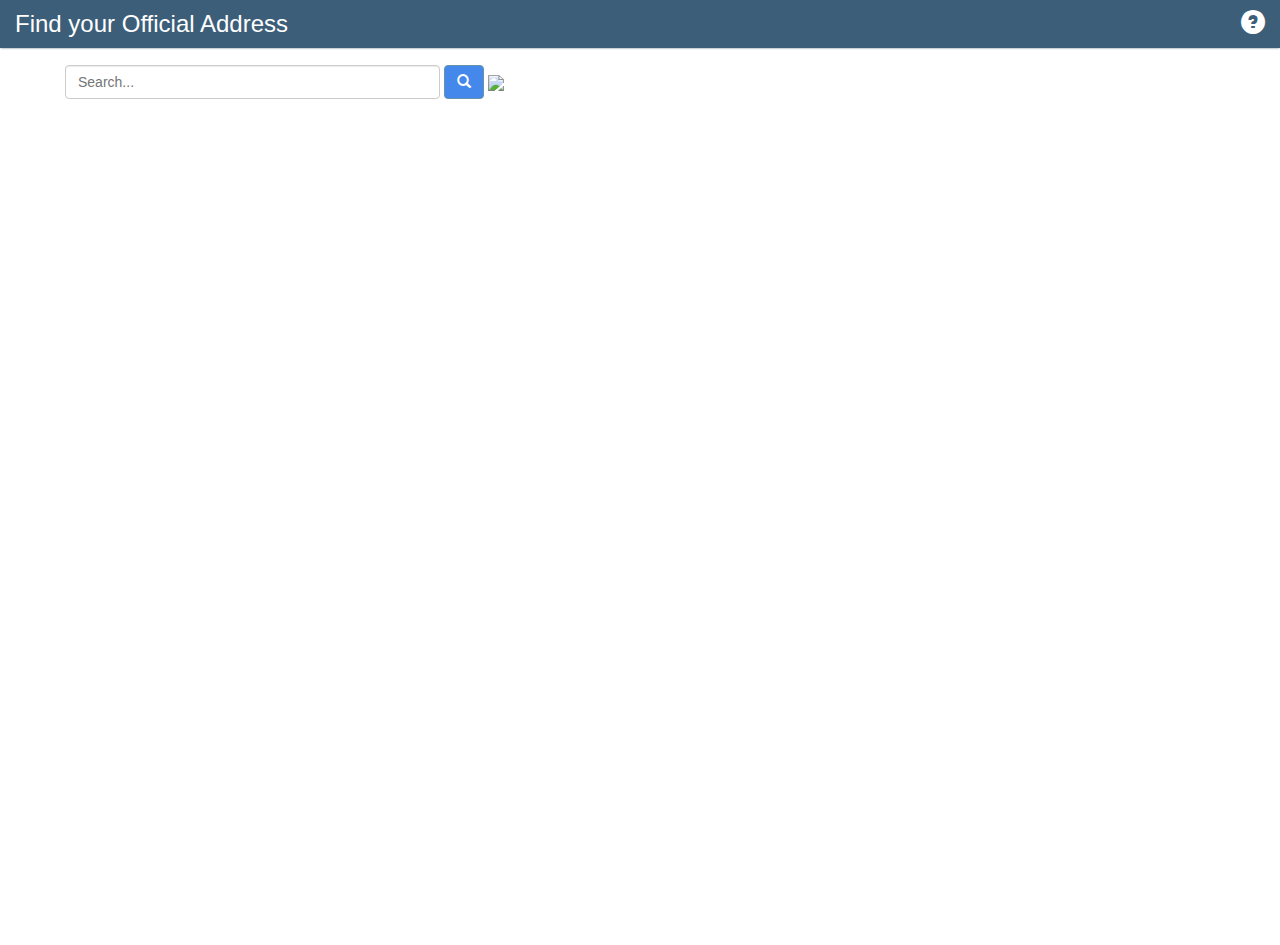
==== commit 0ffc9f9c: "adding SAM Address ID" ====
--- a/index.html
+++ b/index.html
@@ -205,7 +205,7 @@
             <div class="panel panel-default">
                 <div class="panel-body">
                     <button type="button" id="btn-intro-help" class="btn btn-default pull-right"><span class="glyphicon glyphicon-question-sign"></span></button>
-                    <h1 id="app-logo">Where's My Address?</h1>
+                    <h1 id="app-logo">Find your Official Address</h1>
                 </div>
             </div>
         </div><!--close topheader-->
@@ -249,6 +249,9 @@
                     <br>
                     <p class="parcel-label">Parcel ID: </p>
                     <p class="confirmation-spatial-parcel-pid"></p>
+                    <br>
+                    <p class="parcel-label">SAM Address ID: </p>
+                    <p class="confirmation-sam-id"></p>
                 </div>
                 <div class="modal-footer">
                     <button type="button" class="btn" data-dismiss="modal"><span class="glyphicon glyphicon-remove"></button>
--- a/js/IntroJS/minified/introjs.min.css
+++ b/js/IntroJS/minified/introjs.min.css
@@ -0,0 +1 @@
+.introjs-overlay{position:absolute;z-index:999999;background-color:#000;opacity:0;background:-moz-radial-gradient(center,ellipse cover,rgba(0,0,0,0.4) 0,rgba(0,0,0,0.9) 100%);background:-webkit-gradient(radial,center center,0px,center center,100%,color-stop(0%,rgba(0,0,0,0.4)),color-stop(100%,rgba(0,0,0,0.9)));background:-webkit-radial-gradient(center,ellipse cover,rgba(0,0,0,0.4) 0,rgba(0,0,0,0.9) 100%);background:-o-radial-gradient(center,ellipse cover,rgba(0,0,0,0.4) 0,rgba(0,0,0,0.9) 100%);background:-ms-radial-gradient(center,ellipse cover,rgba(0,0,0,0.4) 0,rgba(0,0,0,0.9) 100%);background:radial-gradient(center,ellipse cover,rgba(0,0,0,0.4) 0,rgba(0,0,0,0.9) 100%);filter:progid:DXImageTransform.Microsoft.gradient(startColorstr='#66000000',endColorstr='#e6000000',GradientType=1);-ms-filter:"alpha(opacity=50)";filter:alpha(opacity=50);-webkit-transition:all .3s ease-out;-moz-transition:all .3s ease-out;-ms-transition:all .3s ease-out;-o-transition:all .3s ease-out;transition:all .3s ease-out}.introjs-fixParent{z-index:auto !important;opacity:1.0 !important}.introjs-showElement,tr.introjs-showElement>td,tr.introjs-showElement>th{z-index:9999999 !important}.introjs-relativePosition,tr.introjs-showElement>td,tr.introjs-showElement>th{position:relative}.introjs-helperLayer{position:absolute;z-index:9999998;background-color:#FFF;background-color:rgba(255,255,255,.9);border:1px solid #777;border:1px solid rgba(0,0,0,.5);border-radius:4px;box-shadow:0 2px 15px rgba(0,0,0,.4);-webkit-transition:all .3s ease-out;-moz-transition:all .3s ease-out;-ms-transition:all .3s ease-out;-o-transition:all .3s ease-out;transition:all .3s ease-out}.introjs-helperNumberLayer{position:absolute;top:-16px;left:-16px;z-index:9999999999 !important;padding:2px;font-family:Arial,verdana,tahoma;font-size:13px;font-weight:bold;color:white;text-align:center;text-shadow:1px 1px 1px rgba(0,0,0,.3);background:#ff3019;background:-webkit-linear-gradient(top,#ff3019 0,#cf0404 100%);background:-webkit-gradient(linear,left top,left bottom,color-stop(0%,#ff3019),color-stop(100%,#cf0404));background:-moz-linear-gradient(top,#ff3019 0,#cf0404 100%);background:-ms-linear-gradient(top,#ff3019 0,#cf0404 100%);background:-o-linear-gradient(top,#ff3019 0,#cf0404 100%);background:linear-gradient(to bottom,#ff3019 0,#cf0404 100%);width:20px;height:20px;line-height:20px;border:3px solid white;border-radius:50%;filter:progid:DXImageTransform.Microsoft.gradient(startColorstr='#ff3019',endColorstr='#cf0404',GradientType=0);filter:progid:DXImageTransform.Microsoft.Shadow(direction=135,strength=2,color=ff0000);box-shadow:0 2px 5px rgba(0,0,0,.4)}.introjs-arrow{border:5px solid white;content:'';position:absolute}.introjs-arrow.top{top:-10px;border-top-color:transparent;border-right-color:transparent;border-bottom-color:white;border-left-color:transparent}.introjs-arrow.top-right{top:-10px;right:10px;border-top-color:transparent;border-right-color:transparent;border-bottom-color:white;border-left-color:transparent}.introjs-arrow.top-middle{top:-10px;left:50%;margin-left:-5px;border-top-color:transparent;border-right-color:transparent;border-bottom-color:white;border-left-color:transparent}.introjs-arrow.right{right:-10px;top:10px;border-top-color:transparent;border-right-color:transparent;border-bottom-color:transparent;border-left-color:white}.introjs-arrow.bottom{bottom:-10px;border-top-color:white;border-right-color:transparent;border-bottom-color:transparent;border-left-color:transparent}.introjs-arrow.left{left:-10px;top:10px;border-top-color:transparent;border-right-color:white;border-bottom-color:transparent;border-left-color:transparent}.introjs-tooltip{position:absolute;padding:10px;background-color:white;min-width:200px;max-width:300px;border-radius:3px;box-shadow:0 1px 10px rgba(0,0,0,.4);-webkit-transition:opacity .1s ease-out;-moz-transition:opacity .1s ease-out;-ms-transition:opacity .1s ease-out;-o-transition:opacity .1s ease-out;transition:opacity .1s ease-out}.introjs-tooltipbuttons{text-align:right}.introjs-button{position:relative;overflow:visible;display:inline-block;padding:.3em .8em;border:1px solid #d4d4d4;margin:0;text-decoration:none;text-shadow:1px 1px 0 #fff;font:11px/normal sans-serif;color:#333;white-space:nowrap;cursor:pointer;outline:0;background-color:#ececec;background-image:-webkit-gradient(linear,0 0,0 100%,from(#f4f4f4),to(#ececec));background-image:-moz-linear-gradient(#f4f4f4,#ececec);background-image:-o-linear-gradient(#f4f4f4,#ececec);background-image:linear-gradient(#f4f4f4,#ececec);-webkit-background-clip:padding;-moz-background-clip:padding;-o-background-clip:padding-box;-webkit-border-radius:.2em;-moz-border-radius:.2em;border-radius:.2em;zoom:1;*display:inline;margin-top:10px}.introjs-button:hover{border-color:#bcbcbc;text-decoration:none;box-shadow:0 1px 1px #e3e3e3}.introjs-button:focus,.introjs-button:active{background-image:-webkit-gradient(linear,0 0,0 100%,from(#ececec),to(#f4f4f4));background-image:-moz-linear-gradient(#ececec,#f4f4f4);background-image:-o-linear-gradient(#ececec,#f4f4f4);background-image:linear-gradient(#ececec,#f4f4f4)}.introjs-button::-moz-focus-inner{padding:0;border:0}.introjs-skipbutton{margin-right:5px;color:#7a7a7a}.introjs-prevbutton{-webkit-border-radius:.2em 0 0 .2em;-moz-border-radius:.2em 0 0 .2em;border-radius:.2em 0 0 .2em;border-right:0}.introjs-nextbutton{-webkit-border-radius:0 .2em .2em 0;-moz-border-radius:0 .2em .2em 0;border-radius:0 .2em .2em 0}.introjs-disabled,.introjs-disabled:hover,.introjs-disabled:focus{color:#9a9a9a;border-color:#d4d4d4;box-shadow:none;cursor:default;background-color:#f4f4f4;background-image:none;text-decoration:none}.introjs-bullets{text-align:center}.introjs-bullets ul{clear:both;margin:15px auto 0;padding:0;display:inline-block}.introjs-bullets ul li{list-style:none;float:left;margin:0 2px}.introjs-bullets ul li a{display:block;width:6px;height:6px;background:#ccc;border-radius:10px;-moz-border-radius:10px;-webkit-border-radius:10px;text-decoration:none}.introjs-bullets ul li a:hover{background:#999}.introjs-bullets ul li a.active{background:#999}.introjsFloatingElement{position:absolute;height:0;width:0;left:50%;top:50%}--- a/css/site.css
+++ b/css/site.css
@@ -91,7 +91,7 @@
 }
 
 .esriPopup .titlePane {
-background-color: #5EC4BB;
+background-color: #699FB6;
 color: #FFFFFF;
 line-height: 20px;
 padding-left: 6px;
@@ -116,7 +116,7 @@
 }
 
 .modal-header{
-    background-color: #5EC4BB;
+    background-color: #699FB6;
     color: #ffffff;
     padding: 5px;
     padding-left: 7px;
@@ -222,4 +222,4 @@
     padding: 0px;
     color: #FFF;
 }
-#btn-intro-help:focus {outline:0 !important;}+#btn-intro-help:focus {outline:0 !important;}
--- a/css/style.css
+++ b/css/style.css
@@ -10,8 +10,9 @@
 .panel-body{
 	width: 100%;
 	height: 50px;
-	background-color:#6FB07F;
+	background-color:#3c5e79;
 	box-shadow: 5px 5px 5px #9BA4AA;
+	
 }
 
 .header, 
@@ -233,7 +234,7 @@
 
 .glyphicon-map-marker {
 	padding-right:7px;
-	color:#6FB07F;
+	color:#3c5e79;
 }
 
 .popupbtn .btn{
--- a/css/site.css
+++ b/css/site.css
@@ -91,7 +91,7 @@
 }
 
 .esriPopup .titlePane {
-background-color: #5EC4BB;
+background-color: #699FB6;
 color: #FFFFFF;
 line-height: 20px;
 padding-left: 6px;
@@ -116,7 +116,7 @@
 }
 
 .modal-header{
-    background-color: #5EC4BB;
+    background-color: #699FB6;
     color: #ffffff;
     padding: 5px;
     padding-left: 7px;
@@ -222,4 +222,4 @@
     padding: 0px;
     color: #FFF;
 }
-#btn-intro-help:focus {outline:0 !important;}+#btn-intro-help:focus {outline:0 !important;}
--- a/css/style.css
+++ b/css/style.css
@@ -10,8 +10,9 @@
 .panel-body{
 	width: 100%;
 	height: 50px;
-	background-color:#6FB07F;
+	background-color:#3c5e79;
 	box-shadow: 5px 5px 5px #9BA4AA;
+	
 }
 
 .header, 
@@ -233,7 +234,7 @@
 
 .glyphicon-map-marker {
 	padding-right:7px;
-	color:#6FB07F;
+	color:#3c5e79;
 }
 
 .popupbtn .btn{
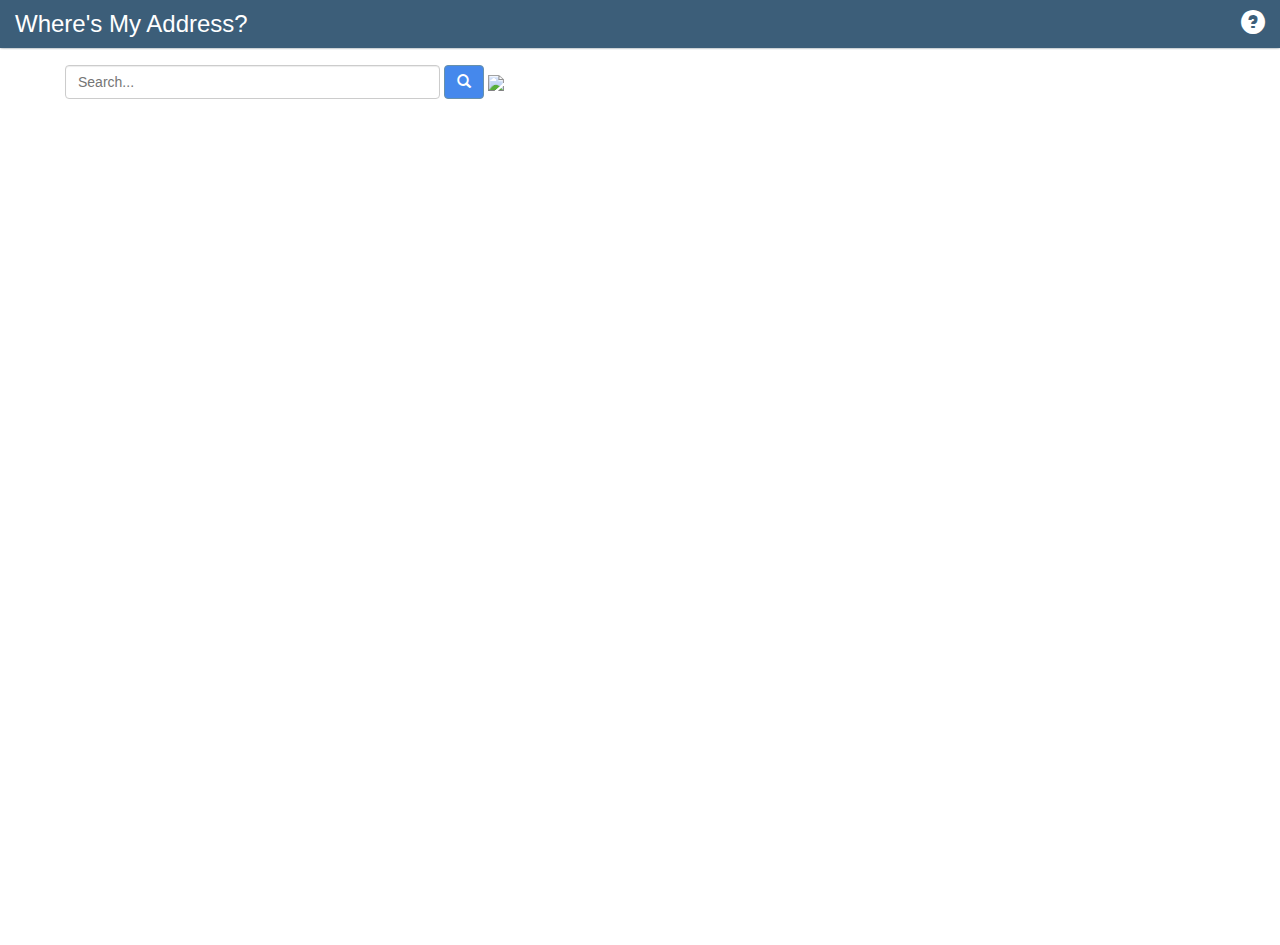
==== commit fc77c77d: "Modified operation of intro screens to autoplay upon re-open and start from 3rd step." ====
--- a/index.html
+++ b/index.html
@@ -164,14 +164,21 @@
                     ]
                 });
                 
-                firstRun = false;
+                // SET TO FALSE TO STOP AUTO-PLAY AFTER FIRST RUN
+                // firstRun = false;
                 return intro;
             }
 
             recreateIntro().start();
 
+            // Re-open intro upon help button click
             $('#btn-intro-help').click(function(e) {
-                recreateIntro().goToStep(currentStep).start();
+
+                // Causes non-autoplay from last slide
+                // recreateIntro().goToStep(currentStep).start();
+
+                // Causes non-autoplay from third slide (search in 1 of 2 ways...)
+                recreateIntro().goToStep(3).start();
             });
         }
 
@@ -205,7 +212,7 @@
             <div class="panel panel-default">
                 <div class="panel-body">
                     <button type="button" id="btn-intro-help" class="btn btn-default pull-right"><span class="glyphicon glyphicon-question-sign"></span></button>
-                    <h1 id="app-logo">Find your Official Address</h1>
+                    <h1 id="app-logo">Where's My Address?</h1>
                 </div>
             </div>
         </div><!--close topheader-->
@@ -249,9 +256,6 @@
                     <br>
                     <p class="parcel-label">Parcel ID: </p>
                     <p class="confirmation-spatial-parcel-pid"></p>
-                    <br>
-                    <p class="parcel-label">SAM Address ID: </p>
-                    <p class="confirmation-sam-id"></p>
                 </div>
                 <div class="modal-footer">
                     <button type="button" class="btn" data-dismiss="modal"><span class="glyphicon glyphicon-remove"></button>
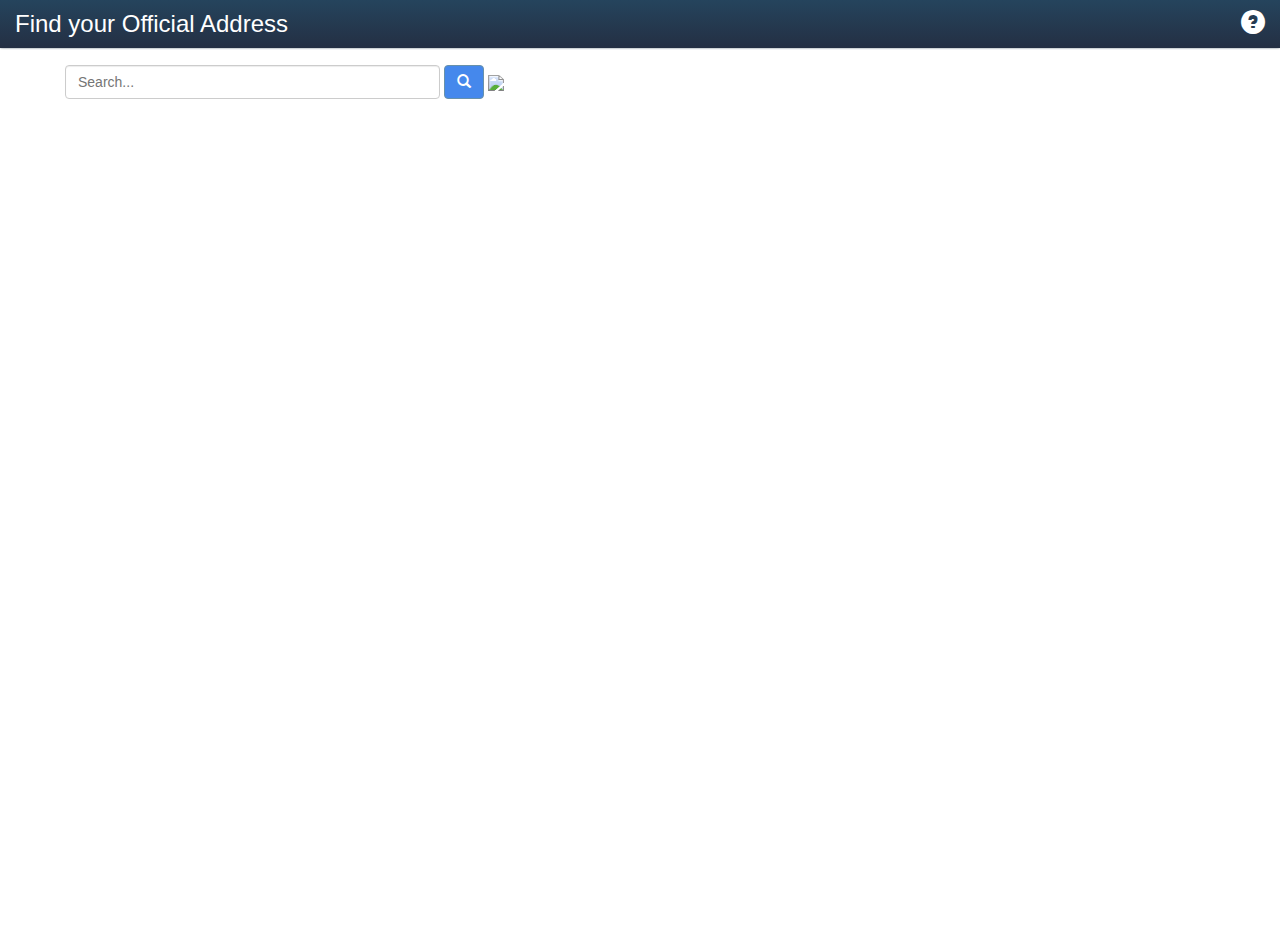
==== commit 9c363c1a: "Merge branch 'master' of github.com:AndrewArace/hubhacks" ====
--- a/index.html
+++ b/index.html
@@ -212,7 +212,7 @@
             <div class="panel panel-default">
                 <div class="panel-body">
                     <button type="button" id="btn-intro-help" class="btn btn-default pull-right"><span class="glyphicon glyphicon-question-sign"></span></button>
-                    <h1 id="app-logo">Where's My Address?</h1>
+                    <h1 id="app-logo">Find your Official Address</h1>
                 </div>
             </div>
         </div><!--close topheader-->
@@ -256,6 +256,9 @@
                     <br>
                     <p class="parcel-label">Parcel ID: </p>
                     <p class="confirmation-spatial-parcel-pid"></p>
+                    <br>
+                    <p class="parcel-label">SAM Address ID: </p>
+                    <p class="confirmation-sam-id"></p>
                 </div>
                 <div class="modal-footer">
                     <button type="button" class="btn" data-dismiss="modal"><span class="glyphicon glyphicon-remove"></button>
--- a/css/style.css
+++ b/css/style.css
@@ -10,7 +10,18 @@
 .panel-body{
 	width: 100%;
 	height: 50px;
-	background-color:#3c5e79;
+	background-image: -webkit-gradient(
+	linear,
+	left top,
+	left bottom,
+	color-stop(0, #25455E),
+	color-stop(1, #242F43)
+	);
+	background-image: -o-linear-gradient(bottom, #25455E 0%, #242F43 100%);
+	background-image: -moz-linear-gradient(bottom, #25455E 0%, #242F43 100%);
+	background-image: -webkit-linear-gradient(bottom, #25455E 0%, #242F43 100%);
+	background-image: -ms-linear-gradient(bottom, #25455E 0%, #242F43 100%);
+	background-image: linear-gradient(to bottom, #25455E 0%, #242F43 100%);
 	box-shadow: 5px 5px 5px #9BA4AA;
 	
 }
--- a/css/style.css
+++ b/css/style.css
@@ -10,7 +10,18 @@
 .panel-body{
 	width: 100%;
 	height: 50px;
-	background-color:#3c5e79;
+	background-image: -webkit-gradient(
+	linear,
+	left top,
+	left bottom,
+	color-stop(0, #25455E),
+	color-stop(1, #242F43)
+	);
+	background-image: -o-linear-gradient(bottom, #25455E 0%, #242F43 100%);
+	background-image: -moz-linear-gradient(bottom, #25455E 0%, #242F43 100%);
+	background-image: -webkit-linear-gradient(bottom, #25455E 0%, #242F43 100%);
+	background-image: -ms-linear-gradient(bottom, #25455E 0%, #242F43 100%);
+	background-image: linear-gradient(to bottom, #25455E 0%, #242F43 100%);
 	box-shadow: 5px 5px 5px #9BA4AA;
 	
 }
